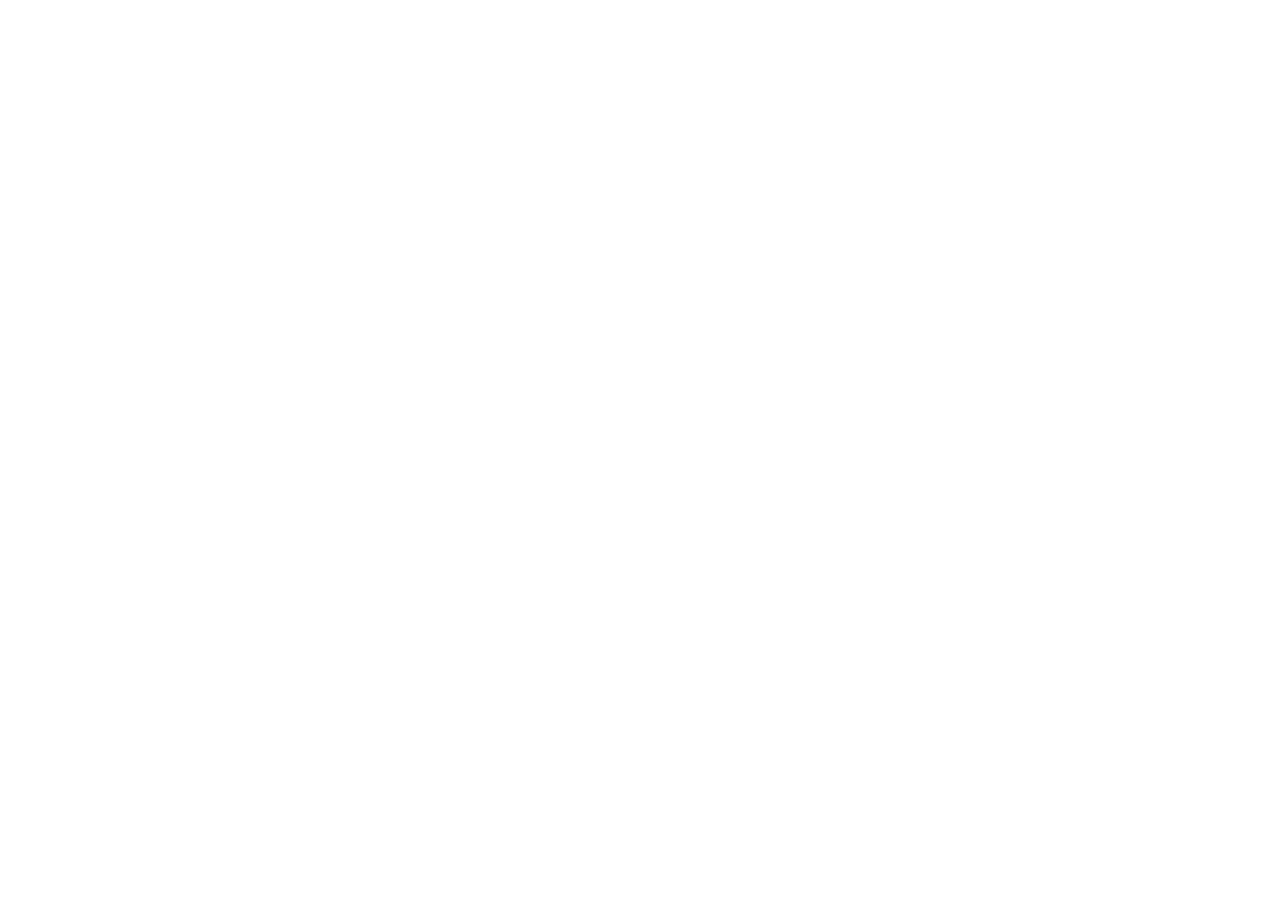
==== index.html @ 7c0065d0 "ContentMapping function and WriteContentString function" ====
<!DOCTYPE html>
<html lang="en">
<head>
    <meta charset="UTF-8">
    <title>CodeVideoPlayer</title>

    <script src="js/jquery-3.3.1.min.js"></script>
    <script src="js/index.js"></script>

    <link rel="stylesheet" href="css/index.css">

</head>
<body>

</body>
</html>
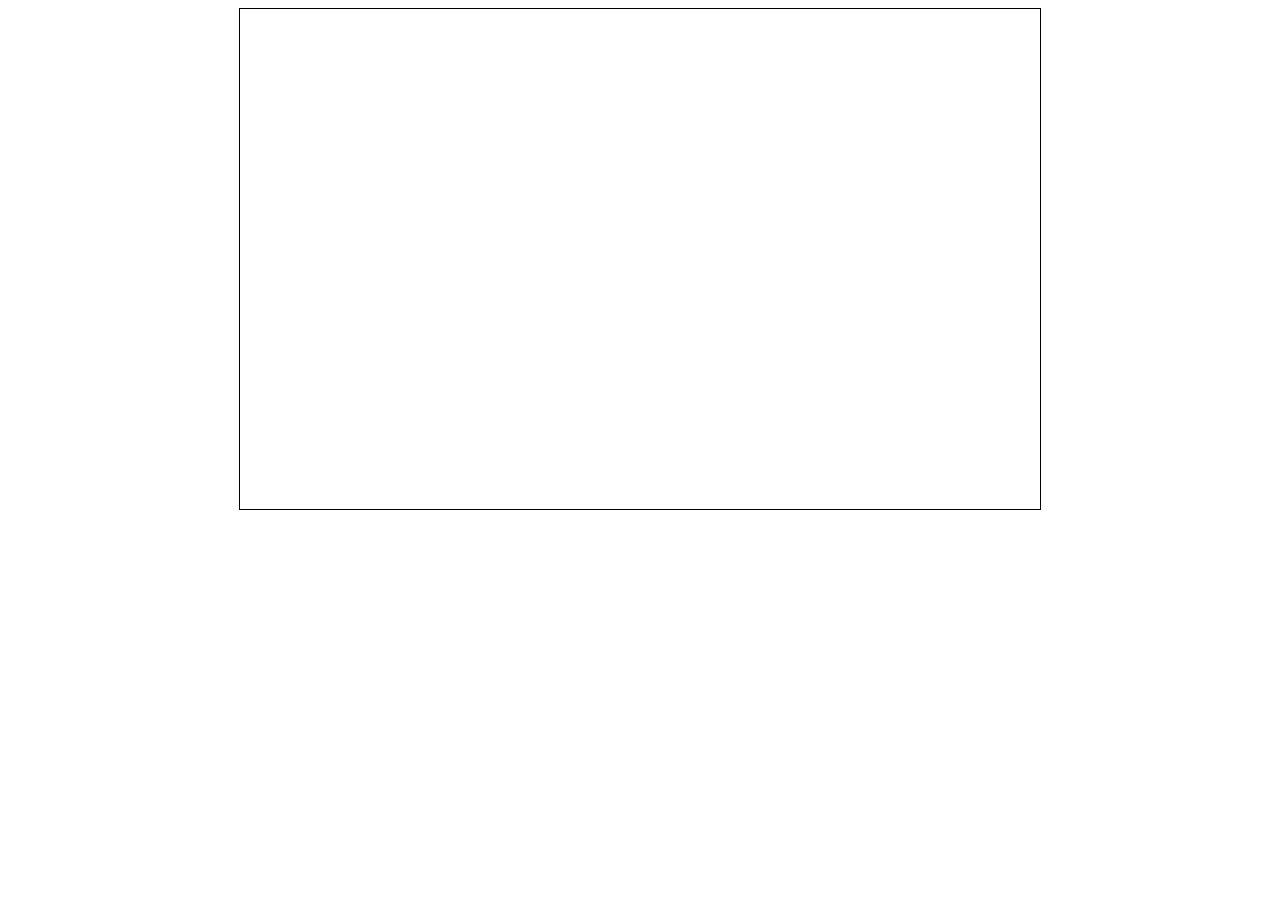
==== commit ff415432: "basic simple print out function" ====
--- a/index.html
+++ b/index.html
@@ -10,7 +10,119 @@
     <link rel="stylesheet" href="css/index.css">
 
 </head>
-<body>
+<body style="text-align: center;">
+
+    <div id="VideoPlayer" style="display:inline-block; width: 800px; height: 500px; border: 1px solid black; text-align: left;">
+
+        <div id="Screen">
+
+            <span id="y0" style="display: block;">
+                <span id="x0y0" style="display:inline-block; font-size: 12px; vertical-align: text-top;">&nbsp;</span>
+                <span id="x1y0" style="display:inline-block; font-size: 12px; vertical-align: text-top">&nbsp;</span>
+                <span id="x2y0" style="display:inline-block; font-size: 12px; vertical-align: text-top">&nbsp;</span>
+                <span id="x3y0" style="display:inline-block; font-size: 12px; vertical-align: text-top">&nbsp;</span>
+                <span id="x4y0" style="display:inline-block; font-size: 12px; vertical-align: text-top">&nbsp;</span>
+                <span id="x5y0" style="display:inline-block; font-size: 12px; vertical-align: text-top">&nbsp;</span>
+                <span id="x6y0" style="display:inline-block; font-size: 12px; vertical-align: text-top">&nbsp;</span>
+                <span id="x7y0" style="display:inline-block; font-size: 12px; vertical-align: text-top">&nbsp;</span>
+                <span id="x8y0" style="display:inline-block; font-size: 12px; vertical-align: text-top">&nbsp;</span>
+                <span id="x9y0" style="display:inline-block; font-size: 12px; vertical-align: text-top">&nbsp;</span>
+                <span id="x10y0" style="display:inline-block; font-size: 12px; vertical-align: text-top">&nbsp;</span>
+                <span id="x11y0" style="display:inline-block; font-size: 12px; vertical-align: text-top">&nbsp;</span>
+                <span id="x12y0" style="display:inline-block; font-size: 12px; vertical-align: text-top">&nbsp;</span>
+                <span id="x13y0" style="display:inline-block; font-size: 12px; vertical-align: text-top">&nbsp;</span>
+                <span id="x14y0" style="display:inline-block; font-size: 12px; vertical-align: text-top">&nbsp;</span>
+                <span id="x15y0" style="display:inline-block; font-size: 12px; vertical-align: text-top">&nbsp;</span>
+                <span id="x16y0" style="display:inline-block; font-size: 12px; vertical-align: text-top">&nbsp;</span>
+                <span id="x17y0" style="display:inline-block; font-size: 12px; vertical-align: text-top">&nbsp;</span>
+                <span id="x18y0" style="display:inline-block; font-size: 12px; vertical-align: text-top">&nbsp;</span>
+                <span id="x19y0" style="display:inline-block; font-size: 12px; vertical-align: text-top">&nbsp;</span>
+                <span id="x20y0" style="display:inline-block; font-size: 12px; vertical-align: text-top">&nbsp;</span>
+                <span id="x21y0" style="display:inline-block; font-size: 12px; vertical-align: text-top">&nbsp;</span>
+                <span id="x22y0" style="display:inline-block; font-size: 12px; vertical-align: text-top">&nbsp;</span>
+                <span id="x23y0" style="display:inline-block; font-size: 12px; vertical-align: text-top">&nbsp;</span>
+                <span id="x24y0" style="display:inline-block; font-size: 12px; vertical-align: text-top">&nbsp;</span>
+                <span id="x25y0" style="display:inline-block; font-size: 12px; vertical-align: text-top">&nbsp;</span>
+                <span id="x26y0" style="display:inline-block; font-size: 12px; vertical-align: text-top">&nbsp;</span>
+                <span id="x27y0" style="display:inline-block; font-size: 12px; vertical-align: text-top">&nbsp;</span>
+                <span id="x28y0" style="display:inline-block; font-size: 12px; vertical-align: text-top">&nbsp;</span>
+                <span id="x29y0" style="display:inline-block; font-size: 12px; vertical-align: text-top">&nbsp;</span>
+                <span id="x30y0" style="display:inline-block; font-size: 12px; vertical-align: text-top">&nbsp;</span>
+                <span id="x31y0" style="display:inline-block; font-size: 12px; vertical-align: text-top">&nbsp;</span>
+                <span id="x32y0" style="display:inline-block; font-size: 12px; vertical-align: text-top">&nbsp;</span>
+            </span>
+
+            <span id="y1" style="display: block;">
+                <span id="x0y1" style="display:inline-block; font-size: 12px; vertical-align: text-top">&nbsp;</span>
+                <span id="x1y1" style="display:inline-block; font-size: 12px; vertical-align: text-top">&nbsp;</span>
+                <span id="x2y1" style="display:inline-block; font-size: 12px; vertical-align: text-top">&nbsp;</span>
+                <span id="x3y1" style="display:inline-block; font-size: 12px; vertical-align: text-top">&nbsp;</span>
+                <span id="x4y1" style="display:inline-block; font-size: 12px; vertical-align: text-top">&nbsp;</span>
+                <span id="x5y1" style="display:inline-block; font-size: 12px; vertical-align: text-top">&nbsp;</span>
+                <span id="x6y1" style="display:inline-block; font-size: 12px; vertical-align: text-top">&nbsp;</span>
+                <span id="x7y1" style="display:inline-block; font-size: 12px; vertical-align: text-top">&nbsp;</span>
+                <span id="x8y1" style="display:inline-block; font-size: 12px; vertical-align: text-top">&nbsp;</span>
+                <span id="x9y1" style="display:inline-block; font-size: 12px; vertical-align: text-top">&nbsp;</span>
+            </span>
+
+            <span id="y2" style="display: block;">
+                <span id="x0y2" style="display:inline-block; font-size: 12px; vertical-align: text-top">&nbsp;</span>
+                <span id="x1y2" style="display:inline-block; font-size: 12px; vertical-align: text-top">&nbsp;</span>
+                <span id="x2y2" style="display:inline-block; font-size: 12px; vertical-align: text-top">&nbsp;</span>
+                <span id="x3y2" style="display:inline-block; font-size: 12px; vertical-align: text-top">&nbsp;</span>
+                <span id="x4y2" style="display:inline-block; font-size: 12px; vertical-align: text-top">&nbsp;</span>
+                <span id="x5y2" style="display:inline-block; font-size: 12px; vertical-align: text-top">&nbsp;</span>
+                <span id="x6y2" style="display:inline-block; font-size: 12px; vertical-align: text-top">&nbsp;</span>
+                <span id="x7y2" style="display:inline-block; font-size: 12px; vertical-align: text-top">&nbsp;</span>
+                <span id="x8y2" style="display:inline-block; font-size: 12px; vertical-align: text-top">&nbsp;</span>
+                <span id="x9y2" style="display:inline-block; font-size: 12px; vertical-align: text-top">&nbsp;</span>
+                <span id="x10y2" style="display:inline-block; font-size: 12px; vertical-align: text-top">&nbsp;</span>
+                <span id="x11y2" style="display:inline-block; font-size: 12px; vertical-align: text-top">&nbsp;</span>
+                <span id="x12y2" style="display:inline-block; font-size: 12px; vertical-align: text-top">&nbsp;</span>
+                <span id="x13y2" style="display:inline-block; font-size: 12px; vertical-align: text-top">&nbsp;</span>
+                <span id="x14y2" style="display:inline-block; font-size: 12px; vertical-align: text-top">&nbsp;</span>
+                <span id="x15y2" style="display:inline-block; font-size: 12px; vertical-align: text-top">&nbsp;</span>
+                <span id="x16y2" style="display:inline-block; font-size: 12px; vertical-align: text-top">&nbsp;</span>
+                <span id="x17y2" style="display:inline-block; font-size: 12px; vertical-align: text-top">&nbsp;</span>
+                <span id="x18y2" style="display:inline-block; font-size: 12px; vertical-align: text-top">&nbsp;</span>
+                <span id="x19y2" style="display:inline-block; font-size: 12px; vertical-align: text-top">&nbsp;</span>
+                <span id="x20y2" style="display:inline-block; font-size: 12px; vertical-align: text-top">&nbsp;</span>
+                <span id="x21y2" style="display:inline-block; font-size: 12px; vertical-align: text-top">&nbsp;</span>
+                <span id="x22y2" style="display:inline-block; font-size: 12px; vertical-align: text-top">&nbsp;</span>
+                <span id="x23y2" style="display:inline-block; font-size: 12px; vertical-align: text-top">&nbsp;</span>
+                <span id="x24y2" style="display:inline-block; font-size: 12px; vertical-align: text-top">&nbsp;</span>
+                <span id="x25y2" style="display:inline-block; font-size: 12px; vertical-align: text-top">&nbsp;</span>
+            </span>
+
+            <span id="y3" style="display: block;">
+                <span id="x0y3" style="display:inline-block; font-size: 12px; vertical-align: text-top">&nbsp;</span>
+                <span id="x1y3" style="display:inline-block; font-size: 12px; vertical-align: text-top">&nbsp;</span>
+                <span id="x2y3" style="display:inline-block; font-size: 12px; vertical-align: text-top">&nbsp;</span>
+                <span id="x3y3" style="display:inline-block; font-size: 12px; vertical-align: text-top">&nbsp;</span>
+                <span id="x4y3" style="display:inline-block; font-size: 12px; vertical-align: text-top">&nbsp;</span>
+                <span id="x5y3" style="display:inline-block; font-size: 12px; vertical-align: text-top">&nbsp;</span>
+                <span id="x6y3" style="display:inline-block; font-size: 12px; vertical-align: text-top">&nbsp;</span>
+                <span id="x7y3" style="display:inline-block; font-size: 12px; vertical-align: text-top">&nbsp;</span>
+                <span id="x8y3" style="display:inline-block; font-size: 12px; vertical-align: text-top">&nbsp;</span>
+                <span id="x9y3" style="display:inline-block; font-size: 12px; vertical-align: text-top">&nbsp;</span>
+            </span>
+
+            <span id="y4" style="display: block;">
+                <span id="x0y4" style="display:inline-block; font-size: 12px; vertical-align: text-top">&nbsp;</span>
+                <span id="x1y4" style="display:inline-block; font-size: 12px; vertical-align: text-top">&nbsp;</span>
+                <span id="x2y4" style="display:inline-block; font-size: 12px; vertical-align: text-top">&nbsp;</span>
+                <span id="x3y4" style="display:inline-block; font-size: 12px; vertical-align: text-top">&nbsp;</span>
+                <span id="x4y4" style="display:inline-block; font-size: 12px; vertical-align: text-top">&nbsp;</span>
+                <span id="x5y4" style="display:inline-block; font-size: 12px; vertical-align: text-top">&nbsp;</span>
+                <span id="x6y4" style="display:inline-block; font-size: 12px; vertical-align: text-top">&nbsp;</span>
+                <span id="x7y4" style="display:inline-block; font-size: 12px; vertical-align: text-top">&nbsp;</span>
+                <span id="x8y4" style="display:inline-block; font-size: 12px; vertical-align: text-top">&nbsp;</span>
+                <span id="x9y4" style="display:inline-block; font-size: 12px; vertical-align: text-top">&nbsp;</span>
+            </span>
+
+        </div>
+
+    </div>
 
 </body>
 </html>